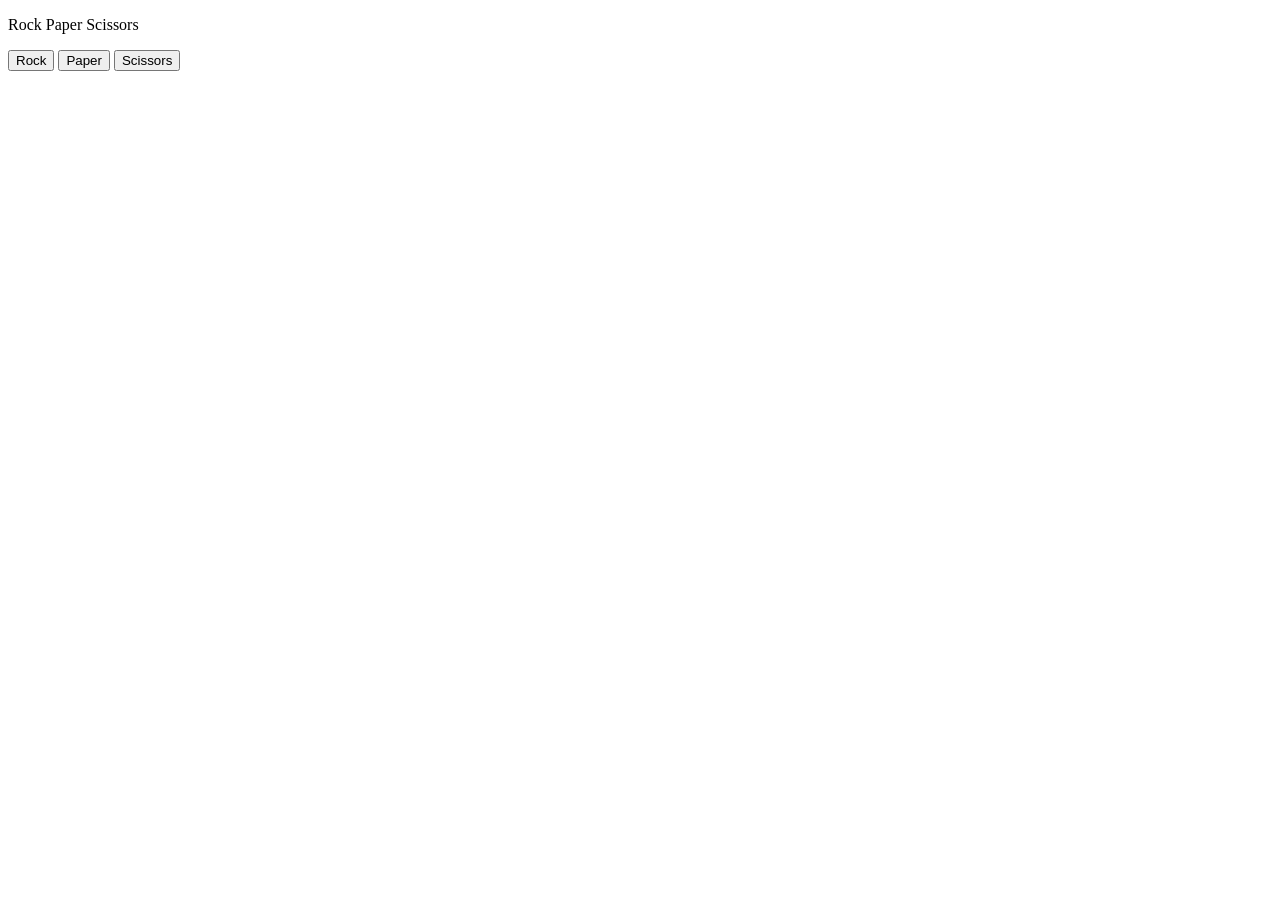
==== Rock Paper Scissors/index.html @ f55f036f "first try in rock paper scissors" ====
<!DOCTYPE html>
<html lang="en">
<head>
    <meta charset="UTF-8">
    <meta name="viewport" content="width=device-width, initial-scale=1.0">
    <title>Rock Paper SCissors</title>
</head>
<body>
    <p>Rock Paper Scissors</p>
    <button onclick="
    const randomNumber =Math.random();
    let computerMove    ='';
    if(randomNumber >=0 && randomNumber < 1/3){
        computerMove='Rock';
    }
    else if(randomNumber >=1/3 && randomNumber <2/3){
        computerMove='Paper';
    }
    else if (randomNumber >=2/3 && randomNumber < 1){
        computerMove='Scissors';
    }
    console.log(computerMove);
    let result='';
    if (computerMove === 'Rock'){
        result = 'Tie';  
    }
    else if (computerMove === 'Paper'){
        result = 'you lose'
    }
     else if (computerMove === 'Scissors'){
        result = 'you win'
    }
    
    alert(`you picked Rock ..Computer Picked ${computerMove} .. ${result}`);

    
    ">Rock</button>
    <button>Paper</button>
    <button>Scissors</button>

    <script>

    </script>
    
</body>
</html>
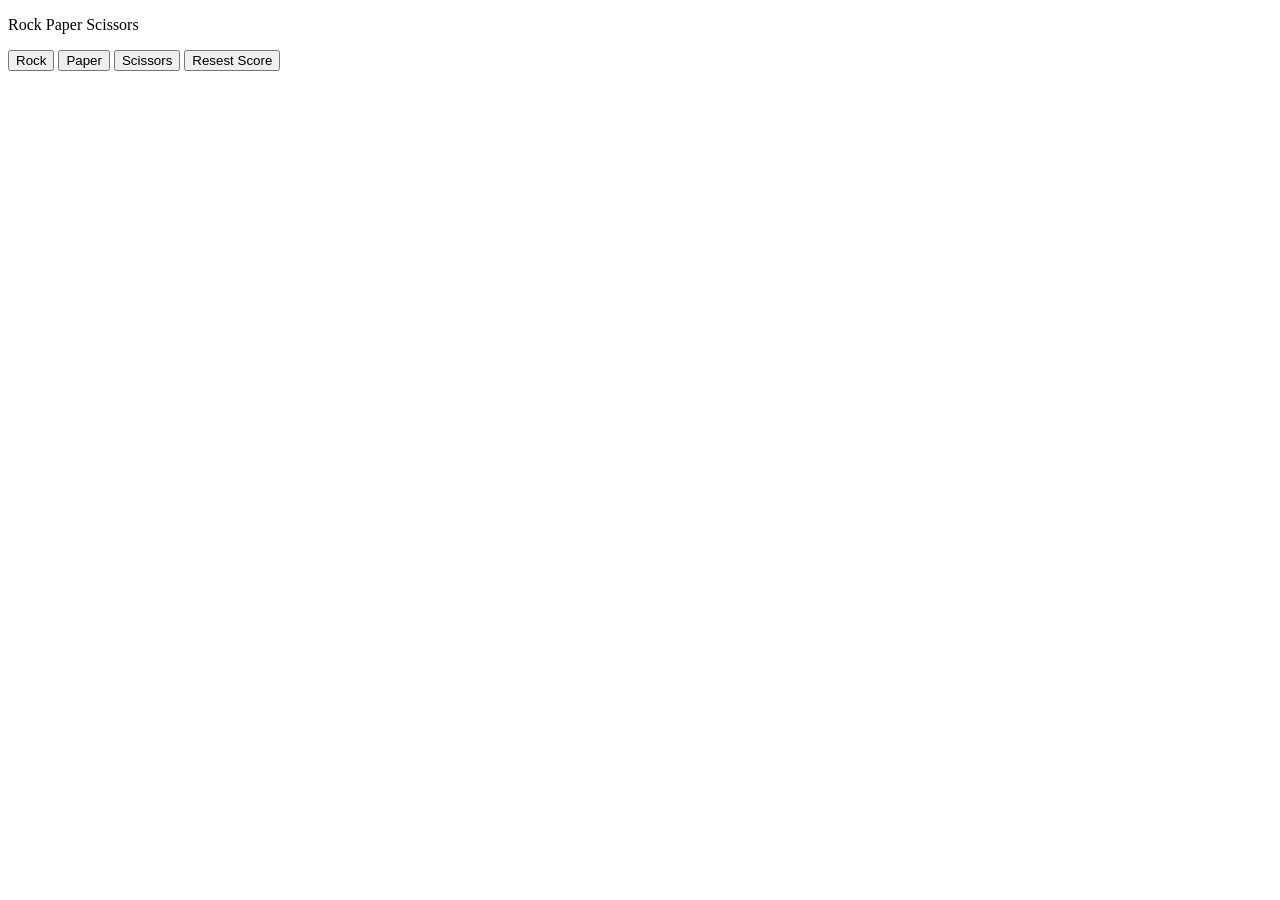
==== commit 40bcdca2: "score problem is solved by local storage" ====
--- a/Rock Paper Scissors/index.html
+++ b/Rock Paper Scissors/index.html
@@ -7,38 +7,91 @@
 </head>
 <body>
     <p>Rock Paper Scissors</p>
+    <button onclick=" PlayGame('Rock');">Rock</button>
+    <button onclick=" PlayGame('Paper');">Paper</button>
+    <button onclick=" PlayGame('Scissors');">Scissors</button>
     <button onclick="
-    const randomNumber =Math.random();
-    let computerMove    ='';
-    if(randomNumber >=0 && randomNumber < 1/3){
-        computerMove='Rock';
-    }
-    else if(randomNumber >=1/3 && randomNumber <2/3){
-        computerMove='Paper';
-    }
-    else if (randomNumber >=2/3 && randomNumber < 1){
-        computerMove='Scissors';
-    }
-    console.log(computerMove);
-    let result='';
-    if (computerMove === 'Rock'){
-        result = 'Tie';  
-    }
-    else if (computerMove === 'Paper'){
-        result = 'you lose'
-    }
-     else if (computerMove === 'Scissors'){
-        result = 'you win'
-    }
-    
-    alert(`you picked Rock ..Computer Picked ${computerMove} .. ${result}`);
-
-    
-    ">Rock</button>
-    <button>Paper</button>
-    <button>Scissors</button>
+    score.wins=0;
+    score.loses=0;
+    score.ties=0;
+    localStorage.removeItem('score');
+    ">Resest Score</button>
 
     <script>
+        let result="";
+        let score=JSON.parse(localStorage.getItem('score'));
+        if(score === null){
+            score ={
+                wins: 0,
+                loses: 0,
+                ties : 0
+            };
+        }
+        let computerMove = "";
+        function PlayGame(PlayMove){
+            computerMove = PickComputerMove();
+            if (PlayMove === "Rock"){
+                 if (computerMove === 'Rock'){
+                    result = 'Tie';  
+                }
+                else if (computerMove === 'Paper'){
+                    result = 'you lose'
+                }
+                else if (computerMove === 'Scissors'){
+                    result = 'you win'
+                }
+            }
+            else if (PlayMove === "Paper"){
+                if (computerMove === 'Rock'){
+                    result = 'Tie';  
+                }
+                else if (computerMove === 'Paper'){
+                    result = 'you lose'
+                }
+                else if (computerMove === 'Scissors'){
+                    result = 'you win'
+                }    
+            }
+            else if (PlayMove === "Scissors"){
+                if (computerMove === 'Rock'){
+                    result = 'Tie';  
+                }
+                else if (computerMove === 'Paper'){
+                    result = 'you lose'
+                }
+                else if (computerMove === 'Scissors'){
+                    result = 'you win'
+                }
+            }
+
+            if (result === 'you win'){
+            score.wins +=1;
+            }
+            else if (result === 'you lose'){
+                score.loses +=1;
+            }
+            else if(result === 'Tie'){
+                score.ties +=1;
+            }
+            alert(`You picked ${PlayMove} ..computer picked ${computerMove} ..${result} wins: ${score.wins}  loses: ${score.loses} Ties: ${score.ties}`);
+        }
+        function PickComputerMove(){
+            let computerMove    ='';
+
+            const randomNumber =Math.random();
+            if(randomNumber >=0 && randomNumber < 1/3){
+                computerMove='Rock';
+            }
+            else if(randomNumber >=1/3 && randomNumber <2/3){
+                computerMove='Paper';
+            }
+            else if (randomNumber >=2/3 && randomNumber < 1){
+                computerMove='Scissors';
+            }
+            return computerMove;
+        }
+
+        
 
     </script>
     
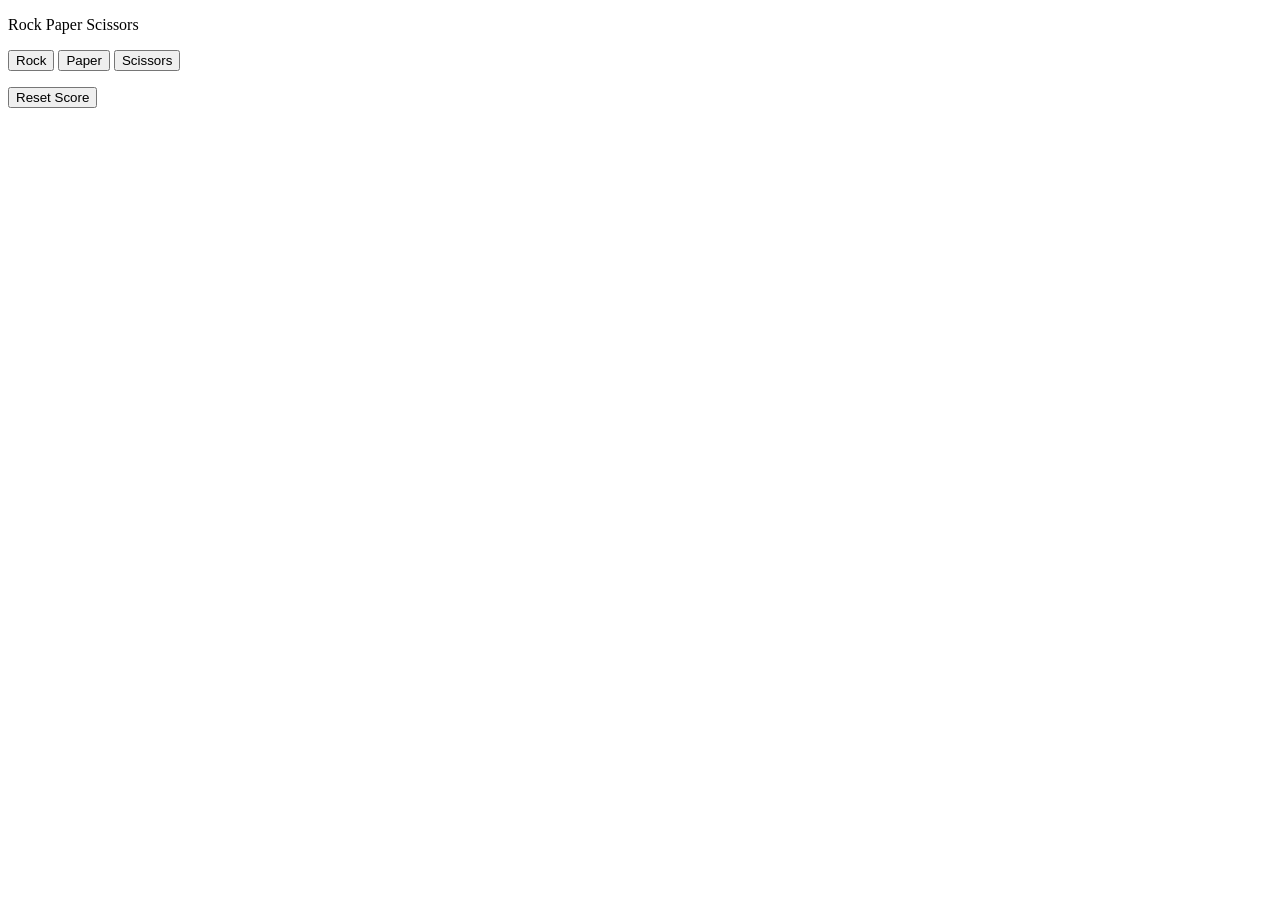
==== commit 979fd997: "updated" ====
--- a/Rock Paper Scissors/index.html
+++ b/Rock Paper Scissors/index.html
@@ -10,12 +10,16 @@
     <button onclick=" PlayGame('Rock');">Rock</button>
     <button onclick=" PlayGame('Paper');">Paper</button>
     <button onclick=" PlayGame('Scissors');">Scissors</button>
+
+    <p class="js-score"></p>
+
     <button onclick="
     score.wins=0;
     score.loses=0;
     score.ties=0;
     localStorage.removeItem('score');
-    ">Resest Score</button>
+    updateScore();
+    ">Reset Score</button>
 
     <script>
         let result="";
@@ -27,40 +31,41 @@
                 ties : 0
             };
         }
-        let computerMove = "";
+        // let computerMove = "";
+
         function PlayGame(PlayMove){
-            computerMove = PickComputerMove();
+            let computerMove = PickComputerMove();
             if (PlayMove === "Rock"){
                  if (computerMove === 'Rock'){
                     result = 'Tie';  
                 }
                 else if (computerMove === 'Paper'){
-                    result = 'you lose'
+                    result = 'you lose';
                 }
                 else if (computerMove === 'Scissors'){
-                    result = 'you win'
+                    result = 'you win';
                 }
             }
             else if (PlayMove === "Paper"){
                 if (computerMove === 'Rock'){
-                    result = 'Tie';  
+                    result = 'you win';  
                 }
                 else if (computerMove === 'Paper'){
-                    result = 'you lose'
+                    result = 'Tie';
                 }
                 else if (computerMove === 'Scissors'){
-                    result = 'you win'
+                    result = 'you lose';
                 }    
             }
             else if (PlayMove === "Scissors"){
                 if (computerMove === 'Rock'){
-                    result = 'Tie';  
+                    result = 'you lose';  
                 }
                 else if (computerMove === 'Paper'){
-                    result = 'you lose'
+                    result = 'you win';
                 }
                 else if (computerMove === 'Scissors'){
-                    result = 'you win'
+                    result = 'Tie';
                 }
             }
 
@@ -74,7 +79,16 @@
                 score.ties +=1;
             }
             alert(`You picked ${PlayMove} ..computer picked ${computerMove} ..${result} wins: ${score.wins}  loses: ${score.loses} Ties: ${score.ties}`);
+
+            localStorage.setItem('score',JSON.stringify(score));
+
+            updateScore();
         }
+         function updateScore()
+            {
+                document.querySelector('.js-score').innerHTML=`wins: ${score.wins} loses: ${score.loses} ties: ${score.ties}`;
+
+            }
         function PickComputerMove(){
             let computerMove    ='';
 
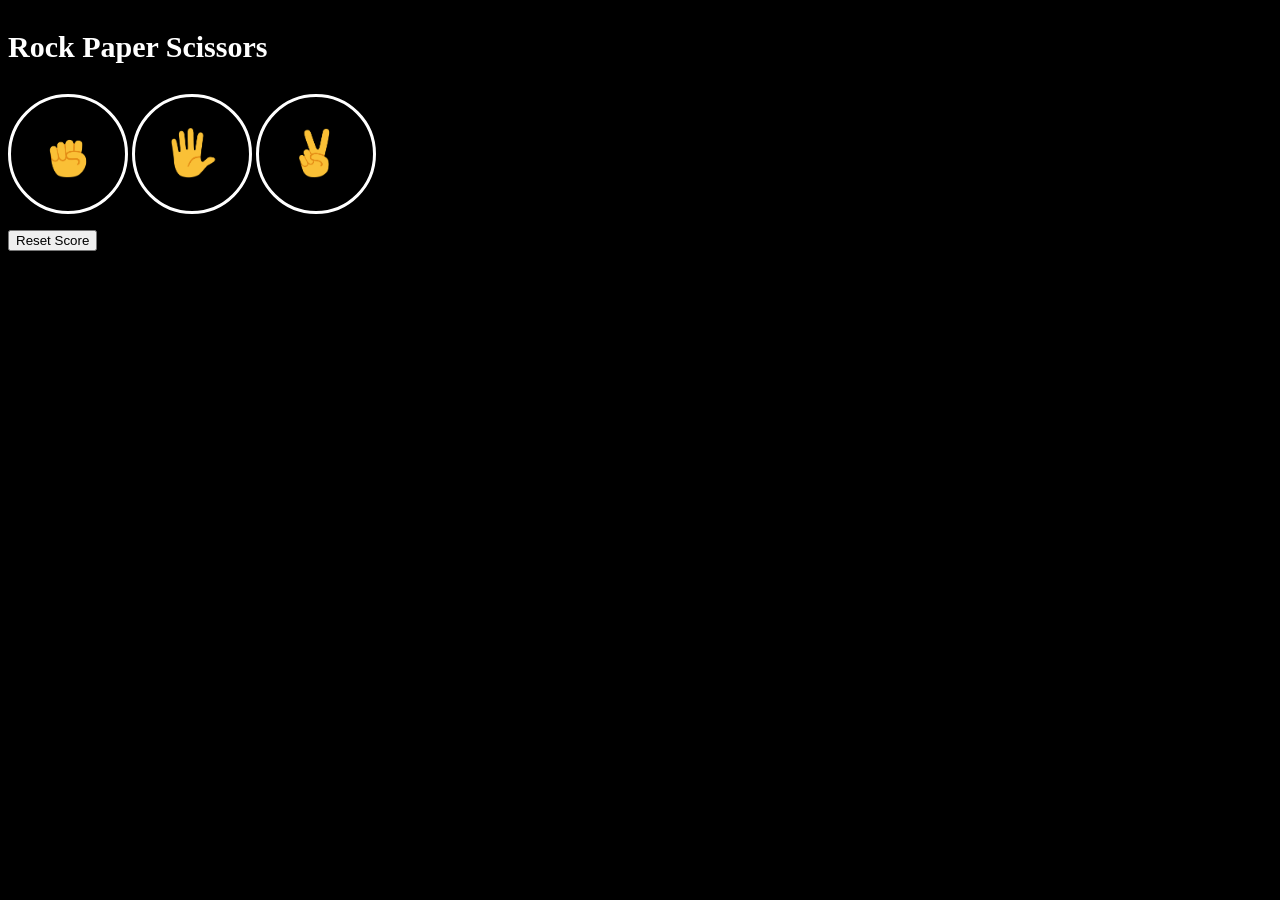
==== commit 9b8708fb: "css rock-paper-scissors is added" ====
--- a/Rock Paper Scissors/index.html
+++ b/Rock Paper Scissors/index.html
@@ -4,13 +4,18 @@
     <meta charset="UTF-8">
     <meta name="viewport" content="width=device-width, initial-scale=1.0">
     <title>Rock Paper SCissors</title>
+     <!-- <style >
+    </style> -->
+    <link rel="stylesheet" href="rock-paper-scissors.css">
 </head>
 <body>
-    <p>Rock Paper Scissors</p>
-    <button onclick=" PlayGame('Rock');">Rock</button>
-    <button onclick=" PlayGame('Paper');">Paper</button>
-    <button onclick=" PlayGame('Scissors');">Scissors</button>
+    <p class="title">Rock Paper Scissors</p>
+    <button onclick=" PlayGame('Rock');" class="move-button"><img src="images/Rock-emoji.png" class="move-icon"></button>
+    <button onclick=" PlayGame('Paper');" class="move-button"><img src="images/Paper-emoji.png" class="move-icon"></button>
+    <button onclick=" PlayGame('Scissors');" class="move-button"><img src="images/Scissors-emoji.png" class="move-icon"></button>
 
+    <p class="js-result"></p>
+    <p class="js-moves"></p>
     <p class="js-score"></p>
 
     <button onclick="
@@ -22,91 +27,7 @@
     ">Reset Score</button>
 
     <script>
-        let result="";
-        let score=JSON.parse(localStorage.getItem('score'));
-        if(score === null){
-            score ={
-                wins: 0,
-                loses: 0,
-                ties : 0
-            };
-        }
-        // let computerMove = "";
-
-        function PlayGame(PlayMove){
-            let computerMove = PickComputerMove();
-            if (PlayMove === "Rock"){
-                 if (computerMove === 'Rock'){
-                    result = 'Tie';  
-                }
-                else if (computerMove === 'Paper'){
-                    result = 'you lose';
-                }
-                else if (computerMove === 'Scissors'){
-                    result = 'you win';
-                }
-            }
-            else if (PlayMove === "Paper"){
-                if (computerMove === 'Rock'){
-                    result = 'you win';  
-                }
-                else if (computerMove === 'Paper'){
-                    result = 'Tie';
-                }
-                else if (computerMove === 'Scissors'){
-                    result = 'you lose';
-                }    
-            }
-            else if (PlayMove === "Scissors"){
-                if (computerMove === 'Rock'){
-                    result = 'you lose';  
-                }
-                else if (computerMove === 'Paper'){
-                    result = 'you win';
-                }
-                else if (computerMove === 'Scissors'){
-                    result = 'Tie';
-                }
-            }
-
-            if (result === 'you win'){
-            score.wins +=1;
-            }
-            else if (result === 'you lose'){
-                score.loses +=1;
-            }
-            else if(result === 'Tie'){
-                score.ties +=1;
-            }
-            alert(`You picked ${PlayMove} ..computer picked ${computerMove} ..${result} wins: ${score.wins}  loses: ${score.loses} Ties: ${score.ties}`);
-
-            localStorage.setItem('score',JSON.stringify(score));
-
-            updateScore();
-        }
-         function updateScore()
-            {
-                document.querySelector('.js-score').innerHTML=`wins: ${score.wins} loses: ${score.loses} ties: ${score.ties}`;
-
-            }
-        function PickComputerMove(){
-            let computerMove    ='';
-
-            const randomNumber =Math.random();
-            if(randomNumber >=0 && randomNumber < 1/3){
-                computerMove='Rock';
-            }
-            else if(randomNumber >=1/3 && randomNumber <2/3){
-                computerMove='Paper';
-            }
-            else if (randomNumber >=2/3 && randomNumber < 1){
-                computerMove='Scissors';
-            }
-            return computerMove;
-        }
-
-        
-
+       src="rock-paper-scissors.js";
     </script>
     
 </body>
--- a/Rock Paper Scissors/rock-paper-scissors.css
+++ b/Rock Paper Scissors/rock-paper-scissors.css
@@ -0,0 +1,23 @@
+  body {
+      background-color: black;
+      color: white;
+  }
+
+  .title {
+      font-size: 30px;
+      font-weight: bold;
+  }
+
+  .move-icon {
+      height: 50px;
+  }
+
+  .move-button {
+      background-color: transparent;
+      border: 3px solid white;
+      width: 120px;
+      height: 120px;
+      border-radius: 50%;
+      padding: 10px;
+      cursor: pointer;
+  }
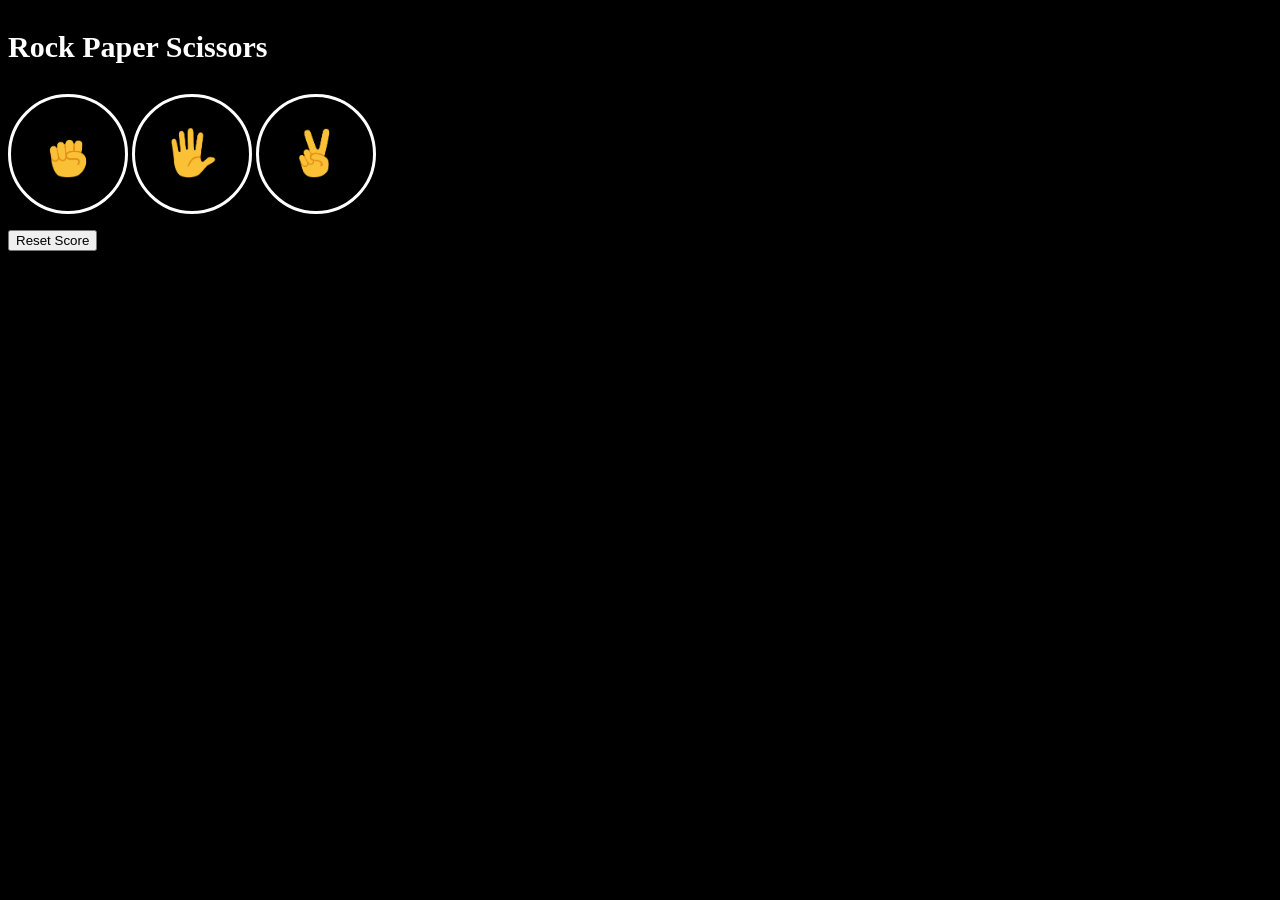
==== commit 43ff8a5a: "todo under making" ====
--- a/Rock Paper Scissors/index.html
+++ b/Rock Paper Scissors/index.html
@@ -26,9 +26,7 @@
     updateScore();
     ">Reset Score</button>
 
-    <script>
-       src="rock-paper-scissors.js";
-    </script>
+    <script src="rock-paper-scissors.js" ></script>
     
 </body>
 </html>
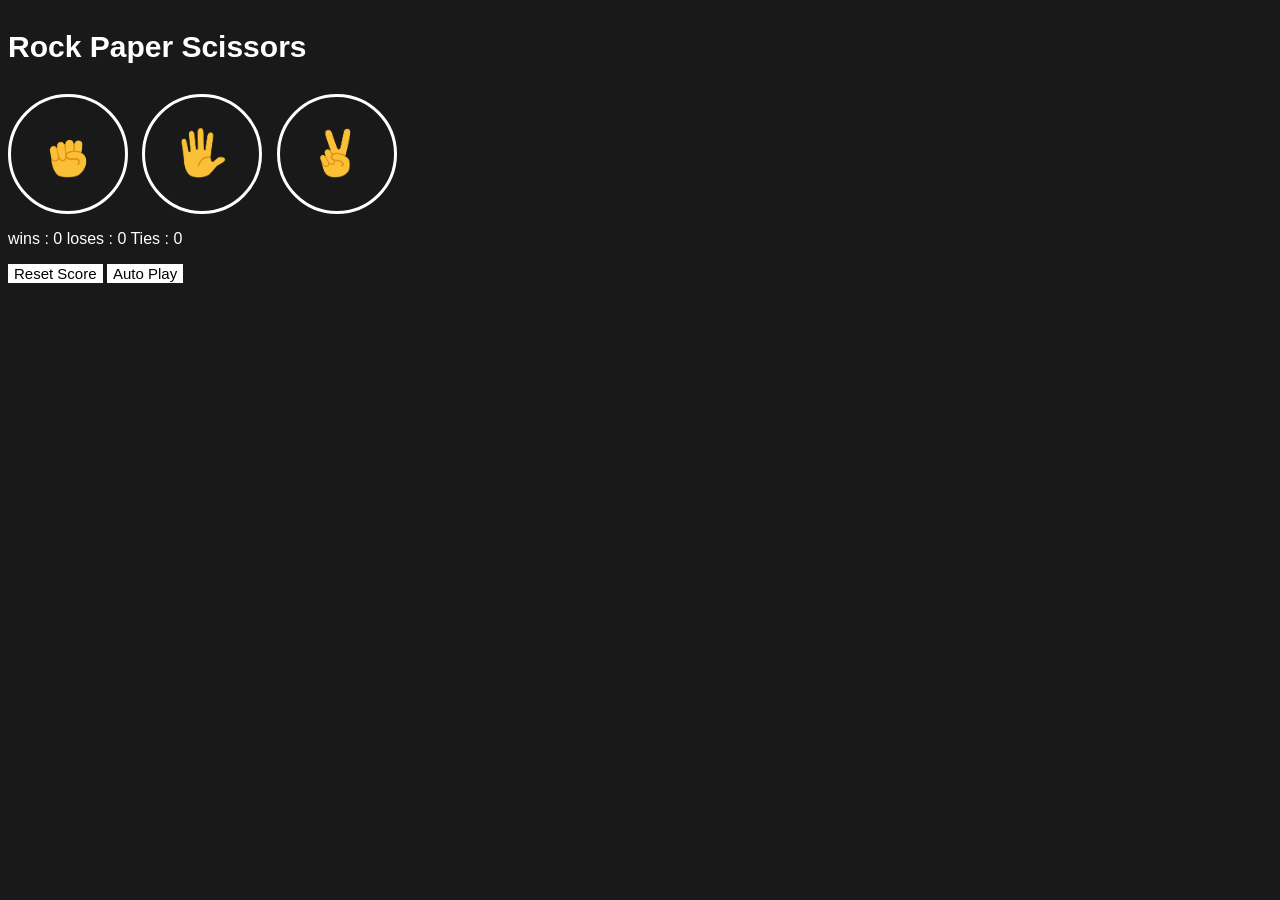
==== commit a568cc4c: "Finally Rock-Paper-Scissors game is done" ====
--- a/Rock Paper Scissors/index.html
+++ b/Rock Paper Scissors/index.html
@@ -1,32 +1,52 @@
 <!DOCTYPE html>
-<html lang="en">
-<head>
-    <meta charset="UTF-8">
-    <meta name="viewport" content="width=device-width, initial-scale=1.0">
-    <title>Rock Paper SCissors</title>
-     <!-- <style >
+<html>
+  <head>
+    <title>Rock Paper Scissors</title>
+    <!-- <style >
+  
     </style> -->
     <link rel="stylesheet" href="rock-paper-scissors.css">
-</head>
-<body>
+  </head>
+  <body>
     <p class="title">Rock Paper Scissors</p>
-    <button onclick=" PlayGame('Rock');" class="move-button"><img src="images/Rock-emoji.png" class="move-icon"></button>
-    <button onclick=" PlayGame('Paper');" class="move-button"><img src="images/Paper-emoji.png" class="move-icon"></button>
-    <button onclick=" PlayGame('Scissors');" class="move-button"><img src="images/Scissors-emoji.png" class="move-icon"></button>
+
+    <button
+      onclick="
+      ComputerMove = PickComputerMove();
+      PlayGame('Rock');
+    " class="move-button"> <img src="images/Rock-emoji.png" class="move-icon"> </button>
+
+    <button
+      onclick="
+      ComputerMove = PickComputerMove();
+      PlayGame('Paper');
+    " class="move-button"> <img src="images/Paper-emoji.png" class="move-icon">  </button>
+
+    <button
+      onclick="
+      ComputerMove = PickComputerMove();
+      PlayGame('Scissors');
+    " class="move-button"> <img src="images/Scissors-emoji.png" class="move-icon">  </button>
 
     <p class="js-result"></p>
     <p class="js-moves"></p>
     <p class="js-score"></p>
 
     <button onclick="
-    score.wins=0;
-    score.loses=0;
-    score.ties=0;
-    localStorage.removeItem('score');
-    updateScore();
-    ">Reset Score</button>
+        score.wins =0;
+        score.loses =0;
+        score.ties =0;
+        localStorage.removeItem('score');
+        updateScore();
+        undateHappened();
+    "class="reset-score-button" > Reset Score</button>
 
-    <script src="rock-paper-scissors.js" ></script>
-    
-</body>
-</html>+    <button class="jv-auto-play-button auto-play-button" onclick="
+    autoPlay();
+    "> Auto Play </button>
+
+    <script 
+      src ="rock-paper-scissors.js">
+    </script>
+  </body>
+</html>
--- a/Rock Paper Scissors/rock-paper-scissors.css
+++ b/Rock Paper Scissors/rock-paper-scissors.css
@@ -1,23 +1,40 @@
-  body {
-      background-color: black;
-      color: white;
-  }
+body {
+    background-color: rgb(25, 25, 25);
+    color: white;
+    font-family: Arial;
+}
 
-  .title {
-      font-size: 30px;
-      font-weight: bold;
-  }
+.title {
+    font-size: 30px;
+    font-weight: bold;
+}
 
-  .move-icon {
-      height: 50px;
-  }
+.move-icon {
+    height: 50px;
+}
 
-  .move-button {
-      background-color: transparent;
-      border: 3px solid white;
-      width: 120px;
-      height: 120px;
-      border-radius: 50%;
-      padding: 10px;
-      cursor: pointer;
-  }+.move-button {
+    background-color: transparent;
+    border: 3px solid white;
+    width: 120px;
+    height: 120px;
+    border-radius: 60px;
+    margin-right: 10px;
+    cursor: pointer;
+}
+
+.reset-score-button,
+.auto-play-button {
+    background-color: white;
+    border: none;
+    font-size: 15px;
+    cursor: pointer;
+}
+
+.is-automatic {
+    background-color: grey;
+    color: black;
+    border: none;
+    font-size: 15px;
+    cursor: pointer;
+}
